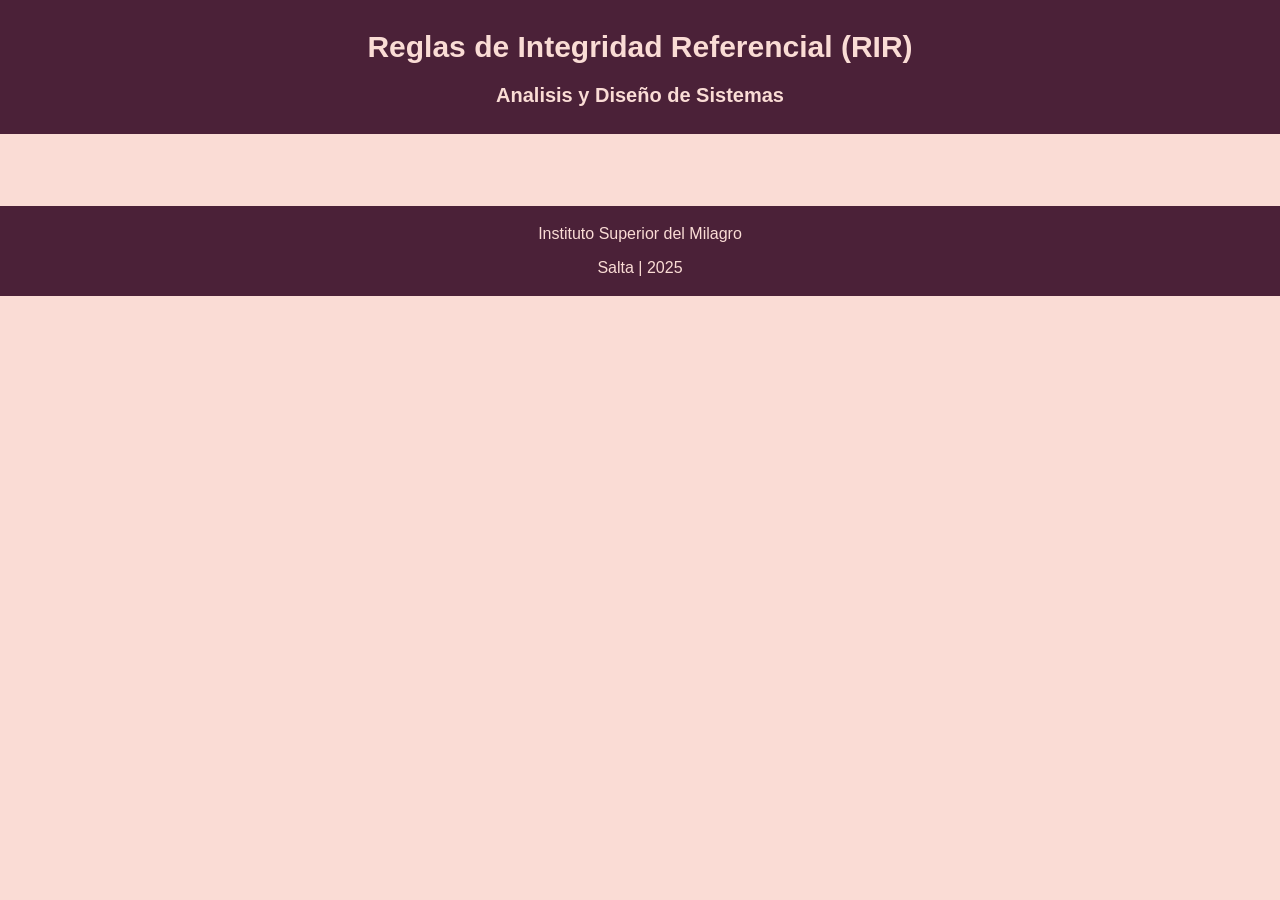
==== tabla.html @ 87232462 "cree la página principal para el tp" ====
<!DOCTYPE html>
<html lang="en">
<head>
    <link rel="stylesheet" href="./index.css">
    <meta charset="UTF-8">
    <meta name="viewport" content="width=device-width, initial-scale=1.0">
    <title>TablaRIR</title>
</head>
<body>
    <header class="header">
        <H1 class="titulo"> Reglas de Integridad Referencial (RIR)</H1>
        <H2 class="subtitulo"> Analisis y Diseño de Sistemas</H2>
    </header>
    <br>
    <br>


    <br>
    <br>
    <footer class="footer">
        <p>Instituto Superior del Milagro </p>
        <p> Salta | 2025 </p>
    </footer>
</body>
</html>
---- index.css ----
body {
    font-family:'Poppins', sans-serif;
    background-color: #fadcd5;
    margin: 0;

}
.main { 
    line-height: 1.5;
    text-align: center;
    font-size: 15px;
    font-weight: 600;
    color: #4b2138;
}

.header {
    background-color: #4b2138;    
    padding: 10px 20px;
    text-align: center;
    color: #fadcd5;
}
.titulo {
    font-size: 30px;

}
.subtitulo {
    font-size: 20px;
}
.subtitulo2 {
    text-align: center;
    font-size: 15px;
    font-weight: 600;
    color: #4b2138;
}

.lista {
    color: #4b2138;
    text-align: center;

}
.lista_alumnos {
    list-style: none;
    color: #4b2138;
    padding: 0;
    margin: 0;
}

.content_boton {
    text-align: center;
}
.boton {
    display: inline-block;
    background-color: #4b2138;
    color: #fadcd5;
    padding: 12px 14px;
    border-radius: 12px;
    transition: 0.3s;
    text-decoration: none;
    margin: 0px 0px 20px;
}

.boton:hover {
    background-color: #9d567d;
    transform: scale(1.05);
}

.footer {
    background-color: #4b2138;    
    padding: 3px;
    text-align: center;
    color: #fadcd5;
}
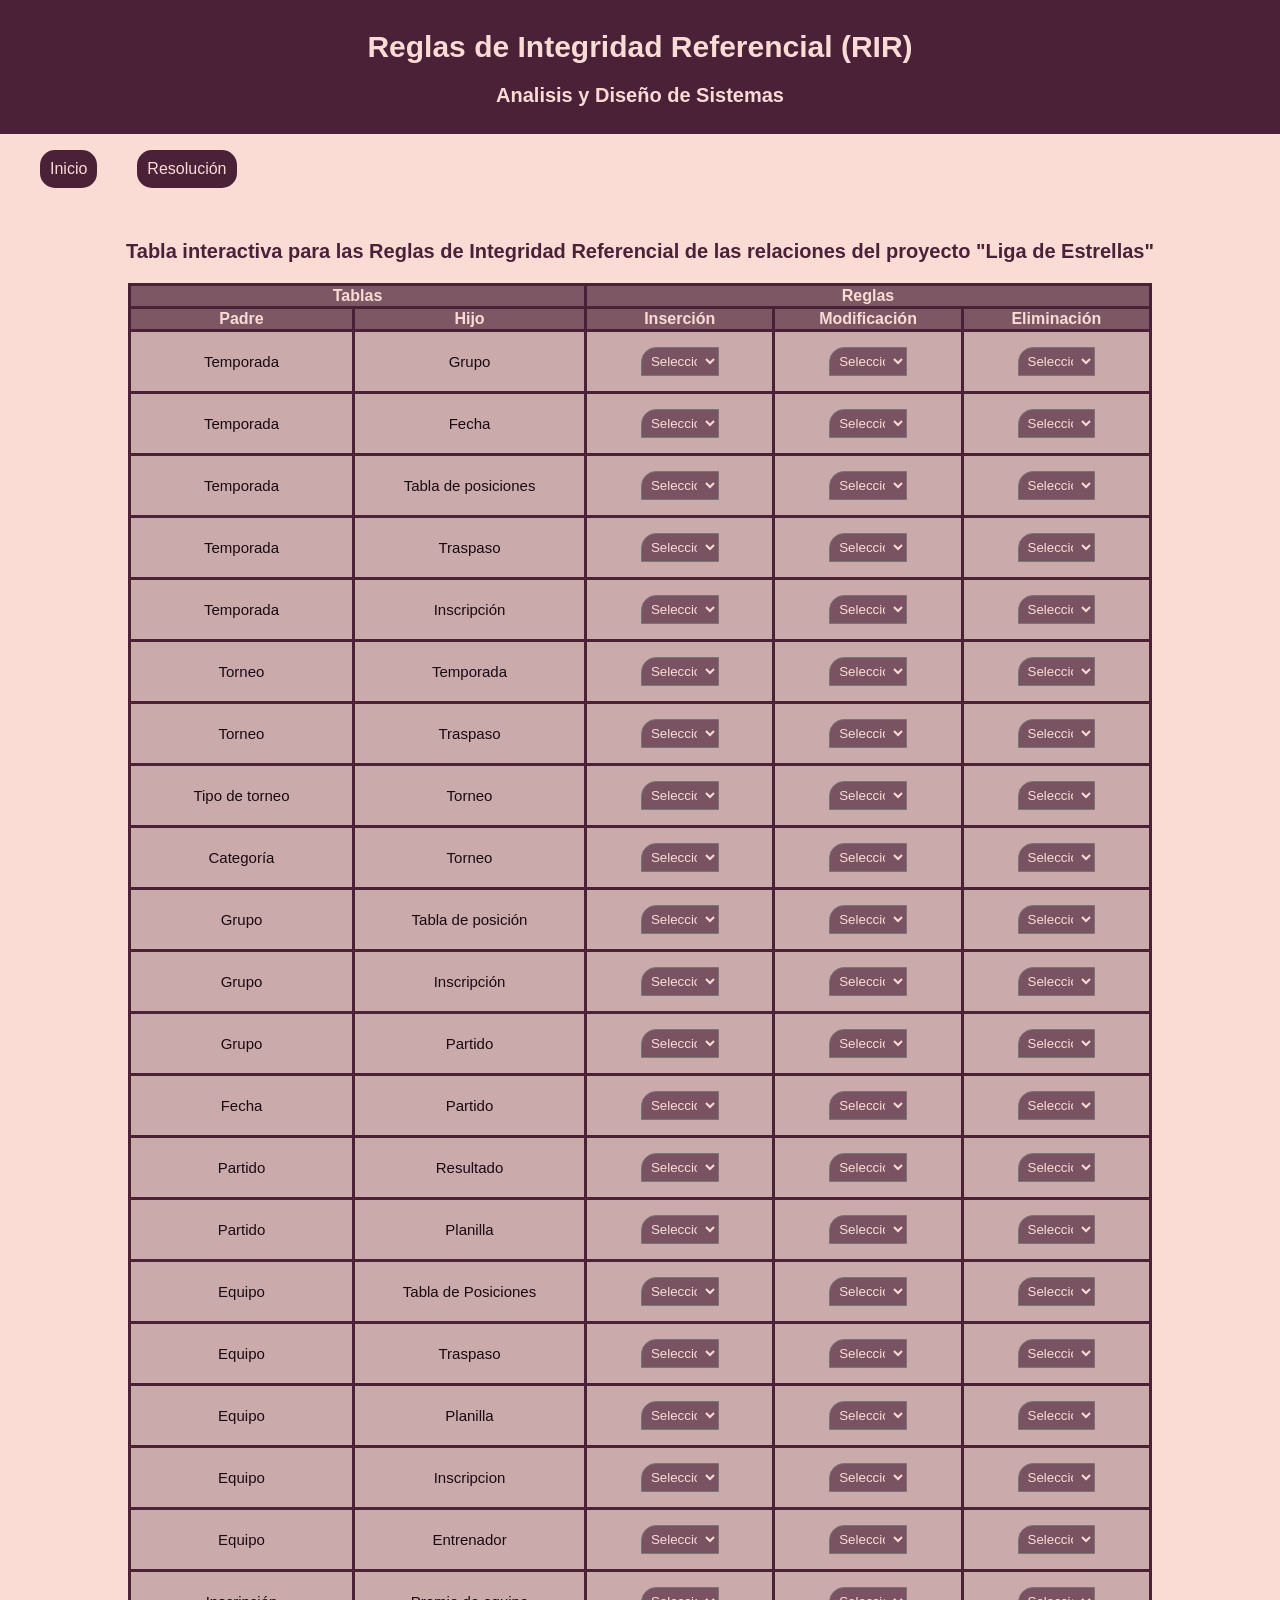
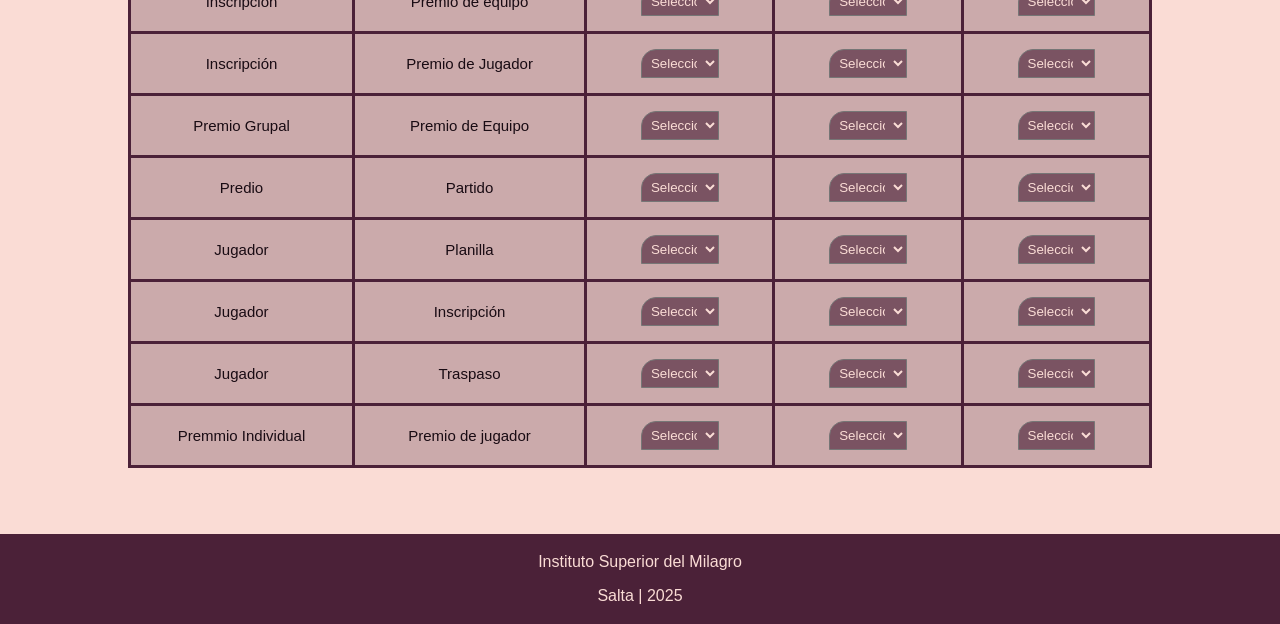
==== commit ff1845b4: "complete el archivo tabla_resuelta" ====
--- a/tabla.html
+++ b/tabla.html
@@ -1,7 +1,7 @@
 <!DOCTYPE html>
 <html lang="en">
 <head>
-    <link rel="stylesheet" href="./index.css">
+    <link rel="stylesheet" href="./tabla.css">
     <meta charset="UTF-8">
     <meta name="viewport" content="width=device-width, initial-scale=1.0">
     <title>TablaRIR</title>
@@ -11,9 +11,929 @@
         <H1 class="titulo"> Reglas de Integridad Referencial (RIR)</H1>
         <H2 class="subtitulo"> Analisis y Diseño de Sistemas</H2>
     </header>
+
+    <nav class="nav">
+        <ul>
+            <li><a href="./index.html">Inicio</a></li>
+            <li><a href="./tabla_resuelta.html">Resolución</a></li>
+        </ul>
+    </nav>
+
     <br>
     <br>
 
+    <div class="header_tabla">
+        <h2 class="subtitulo2"> Tabla interactiva para las Reglas de Integridad Referencial de las relaciones del proyecto "Liga de Estrellas"</h2>
+    </div>
+
+    <main>
+        <table class="tabla">
+            <thead>
+                <tr>
+                    <th colspan="2">Tablas</th>
+                    <th colspan="3">Reglas</th>
+                </tr>
+            </thead>
+            <thead>
+                <tr>
+                    <th>Padre</th>
+                    <th>Hijo</th>
+                    <th>Inserción</th>
+                    <th>Modificación</th>
+                    <th>Eliminación</th>
+                </tr>
+            </thead>
+
+            <tbody class="tbody">
+
+
+                <!-- Temporada - Grupo -->
+                <tr>
+                    <td>Temporada</td>
+                    <td>Grupo</td>
+
+                    <td>
+                        <select class="opciones">
+                        <option selected disabled> Seleccionar </option>
+                        <option >Restringir</option>
+                        <option >Ignorar</option>
+                        </select>
+                    </td>
+
+                    <td>
+                        <select class="opciones">
+                        <option selected disabled> Seleccionar </option>
+                        <option>Cascada</option>
+                        <option>Restringir</option>
+                        <option>Ignorar</option>
+                        </select>
+                    </td>
+
+                    <td>
+                        <select class="opciones">
+                        <option selected disabled> Seleccionar </option>
+                        <option>Cascada</option>
+                        <option>Restringir</option>
+                        <option>Ignorar</option>
+                        </select>
+                    </td>
+                </tr>
+
+
+                <!-- Temporada - fecha -->
+                <tr>
+                    <td>Temporada</td>
+                    <td>Fecha</td>
+
+                    <td>
+                        <select class="opciones">
+                        <option selected disabled> Seleccionar </option>
+                        <option >Restringir</option>
+                        <option >Ignorar</option>
+                        </select>
+                    </td>
+
+                    <td>
+                        <select class="opciones">
+                        <option selected disabled> Seleccionar </option>
+                        <option>Cascada</option>
+                        <option>Restringir</option>
+                        <option>Ignorar</option>
+                        </select>
+                    </td>
+
+                    <td>
+                        <select class="opciones">
+                        <option selected disabled> Seleccionar </option>
+                        <option>Cascada</option>
+                        <option>Restringir</option>
+                        <option>Ignorar</option>
+                        </select>
+                    </td>
+                </tr>
+                <!-- Temporada - tabla de posiciones -->
+                <tr>
+                    <td>Temporada</td>
+                    <td>Tabla de posiciones</td>
+
+                    <td>
+                        <select class="opciones">
+                        <option selected disabled> Seleccionar </option>
+                        <option >Restringir</option>
+                        <option >Ignorar</option>
+                        </select>
+                    </td>
+
+                    <td>
+                        <select class="opciones">
+                        <option selected disabled> Seleccionar </option>
+                        <option>Cascada</option>
+                        <option>Restringir</option>
+                        <option>Ignorar</option>
+                        </select>
+                    </td>
+
+                    <td>
+                        <select class="opciones">
+                        <option selected disabled> Seleccionar </option>
+                        <option>Cascada</option>
+                        <option>Restringir</option>
+                        <option>Ignorar</option>
+                        </select>
+                    </td>
+                </tr>
+                <!-- Temporada - traspaso -->
+                <tr>
+                    <td>Temporada</td>
+                    <td>Traspaso</td>
+
+                    <td>
+                        <select class="opciones">
+                        <option selected disabled> Seleccionar </option>
+                        <option >Restringir</option>
+                        <option >Ignorar</option>
+                        </select>
+                    </td>
+
+                    <td>
+                        <select class="opciones">
+                        <option selected disabled> Seleccionar </option>
+                        <option>Cascada</option>
+                        <option>Restringir</option>
+                        <option>Ignorar</option>
+                        </select>
+                    </td>
+
+                    <td>
+                        <select class="opciones">
+                        <option selected disabled> Seleccionar </option>
+                        <option>Cascada</option>
+                        <option>Restringir</option>
+                        <option>Ignorar</option>
+                        </select>
+                    </td>
+                </tr>
+                <!-- Temporada - Inscripcion -->
+                <tr>
+                    <td>Temporada</td>
+                    <td>Inscripción</td>
+
+                    <td>
+                        <select class="opciones">
+                        <option selected disabled> Seleccionar </option>
+                        <option >Restringir</option>
+                        <option >Ignorar</option>
+                        </select>
+                    </td>
+
+                    <td>
+                        <select class="opciones">
+                        <option selected disabled> Seleccionar </option>
+                        <option>Cascada</option>
+                        <option>Restringir</option>
+                        <option>Ignorar</option>
+                        </select>
+                    </td>
+
+                    <td>
+                        <select class="opciones">
+                        <option selected disabled> Seleccionar </option>
+                        <option>Cascada</option>
+                        <option>Restringir</option>
+                        <option>Ignorar</option>
+                        </select>
+                    </td>
+                </tr>
+                <!-- Torneo - Temporada-->
+                <tr>
+                    <td>Torneo</td>
+                    <td>Temporada</td>
+
+                    <td>
+                        <select class="opciones">
+                        <option selected disabled> Seleccionar </option>
+                        <option >Restringir</option>
+                        <option >Ignorar</option>
+                        </select>
+                    </td>
+
+                    <td>
+                        <select class="opciones">
+                        <option selected disabled> Seleccionar </option>
+                        <option>Cascada</option>
+                        <option>Restringir</option>
+                        <option>Ignorar</option>
+                        </select>
+                    </td>
+
+                    <td>
+                        <select class="opciones">
+                        <option selected disabled> Seleccionar </option>
+                        <option>Cascada</option>
+                        <option>Restringir</option>
+                        <option>Ignorar</option>
+                        </select>
+                    </td>
+                </tr>
+                <!-- Torneo - Traspaso -->
+                <tr>
+                    <td>Torneo</td>
+                    <td>Traspaso</td>
+
+                    <td>
+                        <select class="opciones">
+                        <option selected disabled> Seleccionar </option>
+                        <option >Restringir</option>
+                        <option >Ignorar</option>
+                        </select>
+                    </td>
+
+                    <td>
+                        <select class="opciones">
+                        <option selected disabled> Seleccionar </option>
+                        <option>Cascada</option>
+                        <option>Restringir</option>
+                        <option>Ignorar</option>
+                        </select>
+                    </td>
+
+                    <td>
+                        <select class="opciones">
+                        <option selected disabled> Seleccionar </option>
+                        <option>Cascada</option>
+                        <option>Restringir</option>
+                        <option>Ignorar</option>
+                        </select>
+                    </td>
+                </tr>
+                <!-- Tipo de torneo - Torneo -->
+                <tr>
+                    <td>Tipo de torneo</td>
+                    <td>Torneo</td>
+
+                    <td>
+                        <select class="opciones">
+                        <option selected disabled> Seleccionar </option>
+                        <option >Restringir</option>
+                        <option >Ignorar</option>
+                        </select>
+                    </td>
+
+                    <td>
+                        <select class="opciones">
+                        <option selected disabled> Seleccionar </option>
+                        <option>Cascada</option>
+                        <option>Restringir</option>
+                        <option>Ignorar</option>
+                        </select>
+                    </td>
+
+                    <td>
+                        <select class="opciones">
+                        <option selected disabled> Seleccionar </option>
+                        <option>Cascada</option>
+                        <option>Restringir</option>
+                        <option>Ignorar</option>
+                        </select>
+                    </td>
+                </tr>
+                <!-- Categoría - Torneo -->
+                <tr>
+                    <td>Categoría</td>
+                    <td>Torneo</td>
+
+                    <td>
+                        <select class="opciones">
+                        <option selected disabled> Seleccionar </option>
+                        <option >Restringir</option>
+                        <option >Ignorar</option>
+                        </select>
+                    </td>
+
+                    <td>
+                        <select class="opciones">
+                        <option selected disabled> Seleccionar </option>
+                        <option>Cascada</option>
+                        <option>Restringir</option>
+                        <option>Ignorar</option>
+                        </select>
+                    </td>
+
+                    <td>
+                        <select class="opciones">
+                        <option selected disabled> Seleccionar </option>
+                        <option>Cascada</option>
+                        <option>Restringir</option>
+                        <option>Ignorar</option>
+                        </select>
+                    </td>
+                </tr>
+                <!-- Grupo - Tabla de posición -->
+                <tr>
+                    <td>Grupo</td>
+                    <td>Tabla de posición</td>
+
+                    <td>
+                        <select class="opciones">
+                        <option selected disabled> Seleccionar </option>
+                        <option >Restringir</option>
+                        <option >Ignorar</option>
+                        </select>
+                    </td>
+
+                    <td>
+                        <select class="opciones">
+                        <option selected disabled> Seleccionar </option>
+                        <option>Cascada</option>
+                        <option>Restringir</option>
+                        <option>Ignorar</option>
+                        </select>
+                    </td>
+
+                    <td>
+                        <select class="opciones">
+                        <option selected disabled> Seleccionar </option>
+                        <option>Cascada</option>
+                        <option>Restringir</option>
+                        <option>Ignorar</option>
+                        </select>
+                    </td>
+                </tr>
+                <!-- Grupo - Inscripción -->
+                <tr>
+                    <td>Grupo</td>
+                    <td>Inscripción</td>
+
+                    <td>
+                        <select class="opciones">
+                        <option selected disabled> Seleccionar </option>
+                        <option >Restringir</option>
+                        <option >Ignorar</option>
+                        </select>
+                    </td>
+
+                    <td>
+                        <select class="opciones">
+                        <option selected disabled> Seleccionar </option>
+                        <option>Cascada</option>
+                        <option>Restringir</option>
+                        <option>Ignorar</option>
+                        </select>
+                    </td>
+
+                    <td>
+                        <select class="opciones">
+                        <option selected disabled> Seleccionar </option>
+                        <option>Cascada</option>
+                        <option>Restringir</option>
+                        <option>Ignorar</option>
+                        </select>
+                    </td>
+                </tr>
+                <!-- Grupo - Partido -->
+                <tr>
+                    <td>Grupo</td>
+                    <td>Partido</td>
+
+                    <td>
+                        <select class="opciones">
+                        <option selected disabled> Seleccionar </option>
+                        <option >Restringir</option>
+                        <option >Ignorar</option>
+                        </select>
+                    </td>
+
+                    <td>
+                        <select class="opciones">
+                        <option selected disabled> Seleccionar </option>
+                        <option>Cascada</option>
+                        <option>Restringir</option>
+                        <option>Ignorar</option>
+                        </select>
+                    </td>
+
+                    <td>
+                        <select class="opciones">
+                        <option selected disabled> Seleccionar </option>
+                        <option>Cascada</option>
+                        <option>Restringir</option>
+                        <option>Ignorar</option>
+                        </select>
+                    </td>
+                </tr>
+                <!-- Fecha - Partido -->
+                <tr>
+                    <td>Fecha</td>
+                    <td>Partido</td>
+
+                    <td>
+                        <select class="opciones">
+                        <option selected disabled> Seleccionar </option>
+                        <option >Restringir</option>
+                        <option >Ignorar</option>
+                        </select>
+                    </td>
+
+                    <td>
+                        <select class="opciones">
+                        <option selected disabled> Seleccionar </option>
+                        <option>Cascada</option>
+                        <option>Restringir</option>
+                        <option>Ignorar</option>
+                        </select>
+                    </td>
+
+                    <td>
+                        <select class="opciones">
+                        <option selected disabled> Seleccionar </option>
+                        <option>Cascada</option>
+                        <option>Restringir</option>
+                        <option>Ignorar</option>
+                        </select>
+                    </td>
+                </tr>
+                <!-- Partido - Resultado -->
+                <tr>
+                    <td>Partido</td>
+                    <td>Resultado</td>
+
+                    <td>
+                        <select class="opciones">
+                        <option selected disabled> Seleccionar </option>
+                        <option >Restringir</option>
+                        <option >Ignorar</option>
+                        </select>
+                    </td>
+
+                    <td>
+                        <select class="opciones">
+                        <option selected disabled> Seleccionar </option>
+                        <option>Cascada</option>
+                        <option>Restringir</option>
+                        <option>Ignorar</option>
+                        </select>
+                    </td>
+
+                    <td>
+                        <select class="opciones">
+                        <option selected disabled> Seleccionar </option>
+                        <option>Cascada</option>
+                        <option>Restringir</option>
+                        <option>Ignorar</option>
+                        </select>
+                    </td>
+                </tr>
+                <!-- Partido - Planilla -->
+                <tr>
+                    <td>Partido</td>
+                    <td>Planilla</td>
+
+                    <td>
+                        <select class="opciones">
+                        <option selected disabled> Seleccionar </option>
+                        <option >Restringir</option>
+                        <option >Ignorar</option>
+                        </select>
+                    </td>
+
+                    <td>
+                        <select class="opciones">
+                        <option selected disabled> Seleccionar </option>
+                        <option>Cascada</option>
+                        <option>Restringir</option>
+                        <option>Ignorar</option>
+                        </select>
+                    </td>
+
+                    <td>
+                        <select class="opciones">
+                        <option selected disabled> Seleccionar </option>
+                        <option>Cascada</option>
+                        <option>Restringir</option>
+                        <option>Ignorar</option>
+                        </select>
+                    </td>
+                </tr>
+                <!-- Equipo -Tabla de posiciones -->
+                <tr>
+                    <td>Equipo</td>
+                    <td>Tabla de Posiciones</td>
+
+                    <td>
+                        <select class="opciones">
+                        <option selected disabled> Seleccionar </option>
+                        <option >Restringir</option>
+                        <option >Ignorar</option>
+                        </select>
+                    </td>
+
+                    <td>
+                        <select class="opciones">
+                        <option selected disabled> Seleccionar </option>
+                        <option>Cascada</option>
+                        <option>Restringir</option>
+                        <option>Ignorar</option>
+                        </select>
+                    </td>
+
+                    <td>
+                        <select class="opciones">
+                        <option selected disabled> Seleccionar </option>
+                        <option>Cascada</option>
+                        <option>Restringir</option>
+                        <option>Ignorar</option>
+                        </select>
+                    </td>
+                </tr>
+
+                <!-- Equipo - Traspaso -->
+                <tr>
+                    <td>Equipo</td>
+                    <td>Traspaso</td>
+
+                    <td>
+                        <select class="opciones">
+                        <option selected disabled> Seleccionar </option>
+                        <option >Restringir</option>
+                        <option >Ignorar</option>
+                        </select>
+                    </td>
+
+                    <td>
+                        <select class="opciones">
+                        <option selected disabled> Seleccionar </option>
+                        <option>Cascada</option>
+                        <option>Restringir</option>
+                        <option>Ignorar</option>
+                        </select>
+                    </td>
+
+                    <td>
+                        <select class="opciones">
+                        <option selected disabled> Seleccionar </option>
+                        <option>Cascada</option>
+                        <option>Restringir</option>
+                        <option>Ignorar</option>
+                        </select>
+                    </td>
+                </tr>
+
+                <!-- Equipo - Planilla -->
+                <tr>
+                    <td>Equipo</td>
+                    <td>Planilla</td>
+
+                    <td>
+                        <select class="opciones">
+                        <option selected disabled> Seleccionar </option>
+                        <option >Restringir</option>
+                        <option >Ignorar</option>
+                        </select>
+                    </td>
+
+                    <td>
+                        <select class="opciones">
+                        <option selected disabled> Seleccionar </option>
+                        <option>Cascada</option>
+                        <option>Restringir</option>
+                        <option>Ignorar</option>
+                        </select>
+                    </td>
+
+                    <td>
+                        <select class="opciones">
+                        <option selected disabled> Seleccionar </option>
+                        <option>Cascada</option>
+                        <option>Restringir</option>
+                        <option>Ignorar</option>
+                        </select>
+                    </td>
+                </tr>
+
+                <!-- Equipo - Inscripcion -->
+                <tr>
+                    <td>Equipo</td>
+                    <td>Inscripcion</td>
+
+                    <td>
+                        <select class="opciones">
+                        <option selected disabled> Seleccionar </option>
+                        <option >Restringir</option>
+                        <option >Ignorar</option>
+                        </select>
+                    </td>
+
+                    <td>
+                        <select class="opciones">
+                        <option selected disabled> Seleccionar </option>
+                        <option>Cascada</option>
+                        <option>Restringir</option>
+                        <option>Ignorar</option>
+                        </select>
+                    </td>
+
+                    <td>
+                        <select class="opciones">
+                        <option selected disabled> Seleccionar </option>
+                        <option>Cascada</option>
+                        <option>Restringir</option>
+                        <option>Ignorar</option>
+                        </select>
+                    </td>
+                </tr>
+
+                <!-- Equipo - Entrenador -->
+                <tr>
+                    <td>Equipo</td>
+                    <td>Entrenador</td>
+
+                    <td>
+                        <select class="opciones">
+                        <option selected disabled> Seleccionar </option>
+                        <option >Restringir</option>
+                        <option >Ignorar</option>
+                        </select>
+                    </td>
+
+                    <td>
+                        <select class="opciones">
+                        <option selected disabled> Seleccionar </option>
+                        <option>Cascada</option>
+                        <option>Restringir</option>
+                        <option>Ignorar</option>
+                        </select>
+                    </td>
+
+                    <td>
+                        <select class="opciones">
+                        <option selected disabled> Seleccionar </option>
+                        <option>Cascada</option>
+                        <option>Restringir</option>
+                        <option>Ignorar</option>
+                        </select>
+                    </td>
+                </tr>
+
+                <!-- Inscripcion - Premio de equipo -->
+                <tr>
+                    <td>Inscripción</td>
+                    <td>Premio de equipo</td>
+
+                    <td>
+                        <select class="opciones">
+                        <option selected disabled> Seleccionar </option>
+                        <option >Restringir</option>
+                        <option >Ignorar</option>
+                        </select>
+                    </td>
+
+                    <td>
+                        <select class="opciones">
+                        <option selected disabled> Seleccionar </option>
+                        <option>Cascada</option>
+                        <option>Restringir</option>
+                        <option>Ignorar</option>
+                        </select>
+                    </td>
+
+                    <td>
+                        <select class="opciones">
+                        <option selected disabled> Seleccionar </option>
+                        <option>Cascada</option>
+                        <option>Restringir</option>
+                        <option>Ignorar</option>
+                        </select>
+                    </td>
+                </tr>
+
+                <!-- Inscripcion - Premio de Jugador -->
+                <tr>
+                    <td>Inscripción</td>
+                    <td>Premio de Jugador</td>
+
+                    <td>
+                        <select class="opciones">
+                        <option selected disabled> Seleccionar </option>
+                        <option >Restringir</option>
+                        <option >Ignorar</option>
+                        </select>
+                    </td>
+
+                    <td>
+                        <select class="opciones">
+                        <option selected disabled> Seleccionar </option>
+                        <option>Cascada</option>
+                        <option>Restringir</option>
+                        <option>Ignorar</option>
+                        </select>
+                    </td>
+
+                    <td>
+                        <select class="opciones">
+                        <option selected disabled> Seleccionar </option>
+                        <option>Cascada</option>
+                        <option>Restringir</option>
+                        <option>Ignorar</option>
+                        </select>
+                    </td>
+                </tr>
+
+                <!-- Premio Grupal - premio equipo -->
+                <tr>
+                    <td>Premio Grupal</td>
+                    <td>Premio de Equipo</td>
+
+                    <td>
+                        <select class="opciones">
+                        <option selected disabled> Seleccionar </option>
+                        <option >Restringir</option>
+                        <option >Ignorar</option>
+                        </select>
+                    </td>
+
+                    <td>
+                        <select class="opciones">
+                        <option selected disabled> Seleccionar </option>
+                        <option>Cascada</option>
+                        <option>Restringir</option>
+                        <option>Ignorar</option>
+                        </select>
+                    </td>
+
+                    <td>
+                        <select class="opciones">
+                        <option selected disabled> Seleccionar </option>
+                        <option>Cascada</option>
+                        <option>Restringir</option>
+                        <option>Ignorar</option>
+                        </select>
+                    </td>
+                </tr>
+
+                <!-- Predio - Partido -->
+                <tr>
+                    <td>Predio</td>
+                    <td>Partido</td>
+
+                    <td>
+                        <select class="opciones">
+                        <option selected disabled> Seleccionar </option>
+                        <option >Restringir</option>
+                        <option >Ignorar</option>
+                        </select>
+                    </td>
+
+                    <td>
+                        <select class="opciones">
+                        <option selected disabled> Seleccionar </option>
+                        <option>Cascada</option>
+                        <option>Restringir</option>
+                        <option>Ignorar</option>
+                        </select>
+                    </td>
+
+                    <td>
+                        <select class="opciones">
+                        <option selected disabled> Seleccionar </option>
+                        <option>Cascada</option>
+                        <option>Restringir</option>
+                        <option>Ignorar</option>
+                        </select>
+                    </td>
+                </tr>
+
+                <!-- Jugadore - Planilla -->
+                <tr>
+                    <td>Jugador</td>
+                    <td>Planilla</td>
+
+                    <td>
+                        <select class="opciones">
+                        <option selected disabled> Seleccionar </option>
+                        <option >Restringir</option>
+                        <option >Ignorar</option>
+                        </select>
+                    </td>
+
+                    <td>
+                        <select class="opciones">
+                        <option selected disabled> Seleccionar </option>
+                        <option>Cascada</option>
+                        <option>Restringir</option>
+                        <option>Ignorar</option>
+                        </select>
+                    </td>
+
+                    <td>
+                        <select class="opciones">
+                        <option selected disabled> Seleccionar </option>
+                        <option>Cascada</option>
+                        <option>Restringir</option>
+                        <option>Ignorar</option>
+                        </select>
+                    </td>
+                </tr>
+
+                <!-- Jugador - Inscripcion   -->
+                <tr>
+                    <td>Jugador</td>
+                    <td>Inscripción</td>
+
+                    <td>
+                        <select class="opciones">
+                        <option selected disabled> Seleccionar </option>
+                        <option >Restringir</option>
+                        <option >Ignorar</option>
+                        </select>
+                    </td>
+
+                    <td>
+                        <select class="opciones">
+                        <option selected disabled> Seleccionar </option>
+                        <option>Cascada</option>
+                        <option>Restringir</option>
+                        <option>Ignorar</option>
+                        </select>
+                    </td>
+
+                    <td>
+                        <select class="opciones">
+                        <option selected disabled> Seleccionar </option>
+                        <option>Cascada</option>
+                        <option>Restringir</option>
+                        <option>Ignorar</option>
+                        </select>
+                    </td>
+                </tr>
+
+                <!-- Jugador - Traspaso -->
+                <tr>
+                    <td>Jugador</td>
+                    <td>Traspaso</td>
+
+                    <td>
+                        <select class="opciones">
+                        <option selected disabled> Seleccionar </option>
+                        <option >Restringir</option>
+                        <option >Ignorar</option>
+                        </select>
+                    </td>
+
+                    <td>
+                        <select class="opciones">
+                        <option selected disabled> Seleccionar </option>
+                        <option>Cascada</option>
+                        <option>Restringir</option>
+                        <option>Ignorar</option>
+                        </select>
+                    </td>
+
+                    <td>
+                        <select class="opciones">
+                        <option selected disabled> Seleccionar </option>
+                        <option>Cascada</option>
+                        <option>Restringir</option>
+                        <option>Ignorar</option>
+                        </select>
+                    </td>
+                </tr>
+
+                <!-- Premio Individual - Premio Jugador -->
+                <tr>
+                    <td>Premmio Individual</td>
+                    <td>Premio de jugador</td>
+
+                    <td>
+                        <select class="opciones">
+                        <option selected disabled> Seleccionar </option>
+                        <option >Restringir</option>
+                        <option >Ignorar</option>
+                        </select>
+                    </td>
+
+                    <td>
+                        <select class="opciones">
+                        <option selected disabled> Seleccionar </option>
+                        <option>Cascada</option>
+                        <option>Restringir</option>
+                        <option>Ignorar</option>
+                        </select>
+                    </td>
+
+                    <td>
+                        <select class="opciones">
+                        <option selected disabled> Seleccionar </option>
+                        <option>Cascada</option>
+                        <option>Restringir</option>
+                        <option>Ignorar</option>
+                        </select>
+                    </td>
+                </tr>
+
+
+            </tbody>
+        </table>
+    </main>
 
     <br>
     <br>
--- a/tabla.css
+++ b/tabla.css
@@ -0,0 +1,99 @@
+body {
+    font-family:'Poppins', sans-serif;
+    background-color: #fadcd5;
+    margin: 0;
+}
+
+.nav {
+    margin: 0px;
+    padding: 0px;
+}
+.nav ul{  
+    display: flex;
+    flex-direction: row;
+    list-style: none;
+    gap: 40px;
+
+}
+
+.nav ul a {
+    display: inline-block;
+    text-decoration: none;
+    background-color: #4b2138;
+    color: #fadcd5;
+    border-radius: 15px;
+    padding: 10px;
+}
+.nav ul a:hover {
+    background-color: #4b21387f;
+    transform: scale(1.05);
+}
+.inicio {
+    text-decoration: none;
+
+}
+.header {
+    background-color: #4b2138;    
+    padding: 10px 20px;
+    text-align: center;
+    color: #fadcd5;
+}
+
+.titulo {
+    font-size: 30px;
+
+}
+
+.subtitulo {
+    font-size: 20px;
+}
+.subtitulo2 {
+    margin: 0px;
+    text-align: center;
+    font-size: 20px;
+    font-weight: 600;
+    color: #4b2138;
+}
+
+.footer {
+    background-color: #4b2138;    
+    padding: 3px;
+    text-align: center;
+    color: #fadcd5;
+}
+
+/* CSS De la Tabla*/
+
+
+.tabla {
+    width: 80%;
+    margin: 30px auto;
+    border-collapse: collapse;
+    margin-top: 20px;
+}
+
+.tabla th{
+    border-style: solid;
+    border-color: #4b2138;
+    background-color: #4b2138b4;
+    color: #fadcd5;
+}
+.tabla td{
+    border-style: solid;
+    padding: 15px;
+    text-align: center;
+    font-size: 15px;
+    background-color: #4b213845;
+    border-color: #4b2138;
+    color: #190b13;
+}
+
+.opciones {
+    background-color: #4b2138a0;
+    color: #fadcd5;
+    border-radius: 15PX 0PX 0PX 0PX;
+    width: 50%;
+    padding: 5PX;
+    border-collapse: collapse;
+}
+
